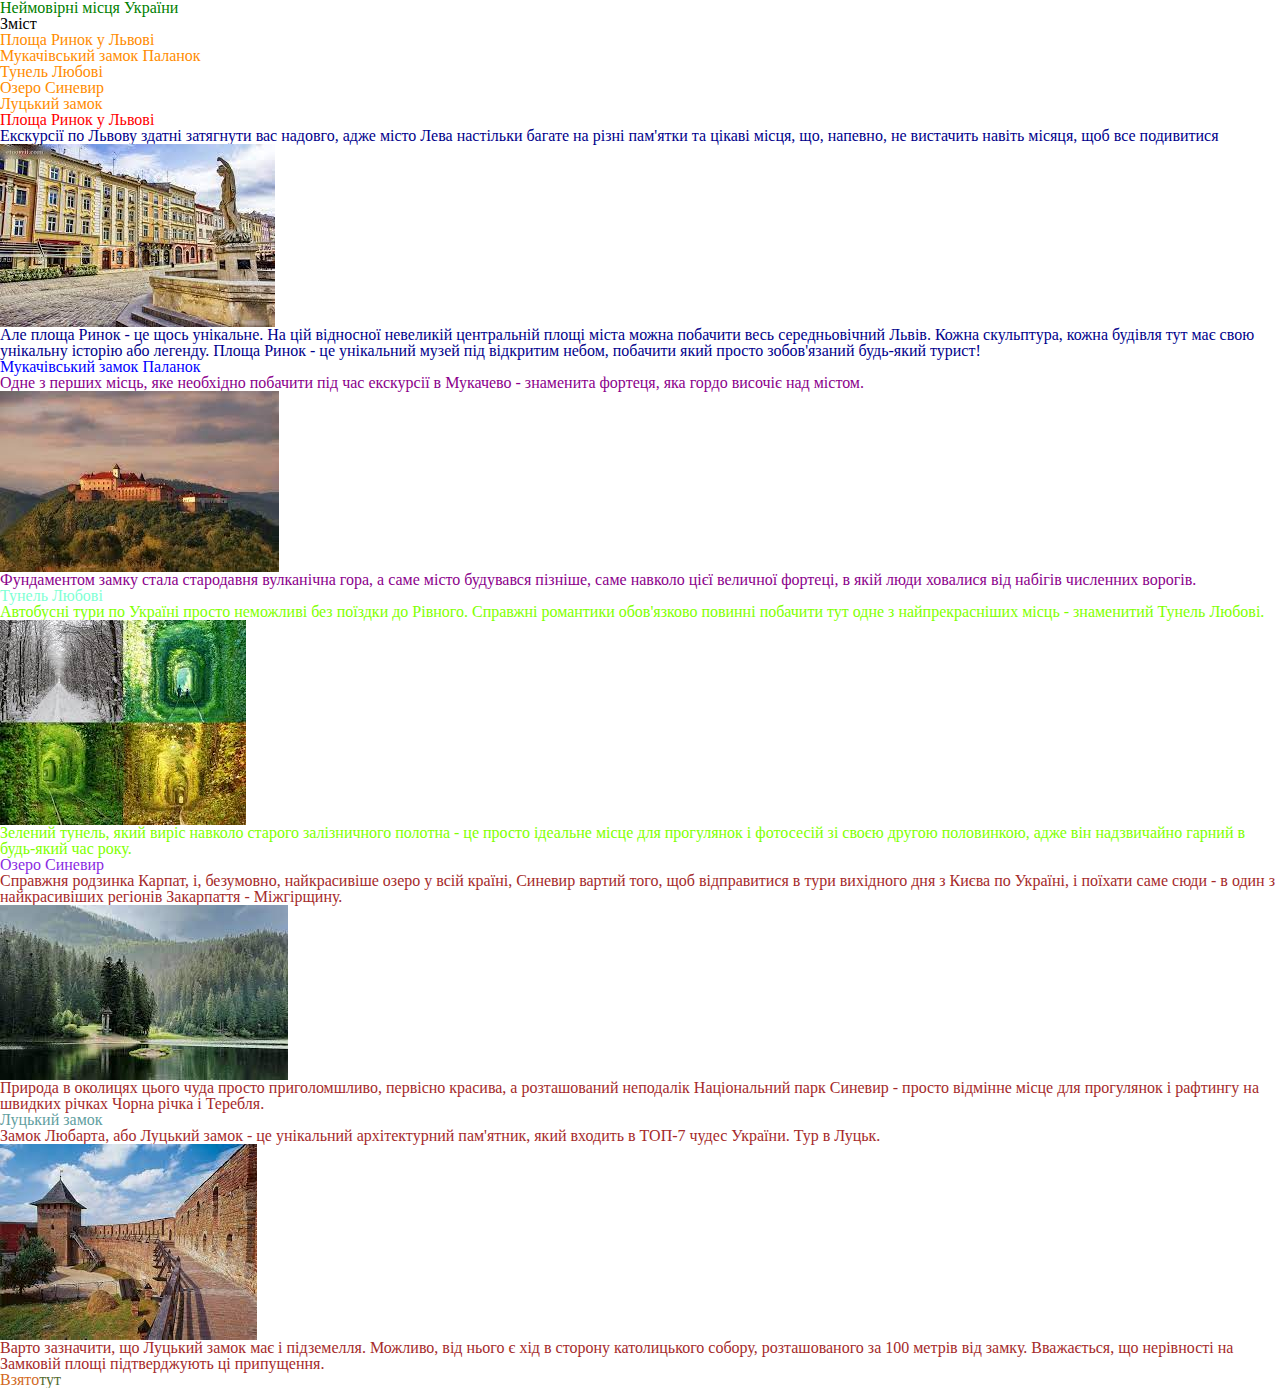
==== lesson_3/index.html @ f44f2905 "Add files via upload" ====
<!DOCTYPE html>
<html lang="ua">

<head>
    <meta charset="UTF-8">
    <meta name="viewport" content="width=device-width, initial-scale=1.0">
    <link rel="stylesheet" href="css/style.css">
    <title>Lesson 3</title>

</head>

<body>
    <header>
        <div>
            <h1 class="title">Неймовірні місця України</h1>
            <h2>Зміст</h2>
            <div>
                <ol>
                    <li>
                        <a href="#section-1">Площа Ринок у Львові</a>
                    </li>
                    <li>
                        <a href="#section-2">Мукачівський замок Паланок</a>
                    </li>
                    <li>
                        <a href="#section-3">Тунель Любові</a>
                    </li>
                    <li>
                        <a href="#section-4">Озеро Синевир</a>
                    </li>
                    <li>
                        <a href="#section-5">Луцький замок</a>
                    </li>
                </ol>
            </div>
        </div>

    </header>
    <main>
        <div>

            <h2 id="section-1">Площа Ринок у Львові</h2>
            <div>
                <p class="text">
                    Екскурсії по Львову здатні затягнути вас надовго, адже місто Лева
                    настільки багате на різні пам'ятки та цікаві місця, що, напевно,
                    не вистачить навіть місяця, щоб все подивитися
                </p>
                <img src="img/ploscha_rinok_lviv.jpg" alt="Площа Ринок у Львові">
                <p class="text">
                    Але площа Ринок - це щось унікальне. На цій відносної невеликій
                    центральній площі міста можна побачити весь середньовічний
                    Львів. Кожна скульптура, кожна будівля тут має свою унікальну
                    історію або легенду. Площа Ринок - це унікальний музей під
                    відкритим небом, побачити який просто зобов'язаний будь-який
                    турист!
                </p>
            </div>
            <h2 id="section-2">Мукачівський замок Паланок</h2>
            <div class="block-1">
                <p>
                    Одне з перших місць, яке необхідно побачити під час екскурсії в
                    Мукачево - знаменита фортеця, яка гордо височіє над містом.
                </p>
                <img src="img/zamok_palanok.jpg" alt="Мукачівський замок Паланок">
                <p>
                    Фундаментом замку стала стародавня вулканічна гора, а саме місто
                    будувався пізніше, саме навколо цієї величної фортеці, в якій
                    люди ховалися від набігів численних ворогів.
                </p>
            </div >
            <h2 id="section-3">Тунель Любові</h2>
            <div class="block-2">
                <p>
                    Автобусні тури по Україні просто неможливі без поїздки до
                    Рівного. Справжні романтики обов'язково повинні побачити тут
                    одне з найпрекрасніших місць - знаменитий Тунель Любові.
                </p>
                <img src="img/tunel_lubovi.jpg" alt="Тунель Любові">
                <p>
                    Зелений тунель, який виріс навколо старого залізничного полотна -
                    це просто ідеальне місце для прогулянок і фотосесій зі своєю
                    другою половинкою, адже він надзвичайно гарний в будь-який час
                    року.
                </p>
            </div>
            <h2 id="section-4">Озеро Синевир</h2>
            <div class="block-3">
                <p>
                    Справжня родзинка Карпат, і, безумовно, найкрасивіше озеро у всій
                    країні, Синевир вартий того, щоб відправитися в тури вихідного
                    дня з Києва по Україні, і поїхати саме сюди - в один з
                    найкрасивіших регіонів Закарпаття - Міжгірщину.
                </p>
                <img src="img/lake_sinevir.jpg" alt="Озеро Синевир">
                <p>
                    Природа в околицях цього чуда просто приголомшливо, первісно красива, а розташований неподалік
                    Національний
                    парк Синевир - просто відмінне місце для прогулянок і рафтингу на швидких річках Чорна річка і
                    Теребля.
                </p>
            </div>
            <h2 id="section-5">Луцький замок</h2>
            <div class="block-4">
                <p>
                    Замок Любарта, або Луцький замок - це унікальний архітектурний пам'ятник, який входить в ТОП-7 чудес
                    України. Тур в Луцьк.
                </p>
                <img src="img/lytzkiy_zamok.jpg" alt="Луцький замок">
                <p>
                    Варто зазначити, що Луцький замок має і підземелля. Можливо, від нього є хід в сторону католицького
                    собору, розташованого за 100 метрів від замку. Вважається, що нерівності на Замковій площі
                    підтверджують ці припущення.
                </p>
            </div>
        </div>

    </main>
    <footer>
        <p class="text-link">Взято<a class="link" href="https://anga.ua/articles/tsikava_ukraina/neveroyatnye_mesta_ukrainy.html">тут</a></p>

    </footer>
</body>

</html>
---- lesson_3/css/style.css ----
@import url("reset.css");


#section-1 {
    color: red;
}
#section-2 {
    color: blue
}
#section-3 {
    color: aquamarine;
}
#section-4 {
    color: blueviolet;
}
#section-5 {
    color: cadetblue;
}

.title {
    color: green;
}


[href] {
    color: darkorange;
}

p {
    color:brown;
}

p.text {
    color: darkblue;
}

.block-1 p {
    color:darkmagenta;
}

.block-2 * {
    color: chartreuse;
}




.text-link {
    color: chocolate;
}

.link {
    color: darkolivegreen;
}
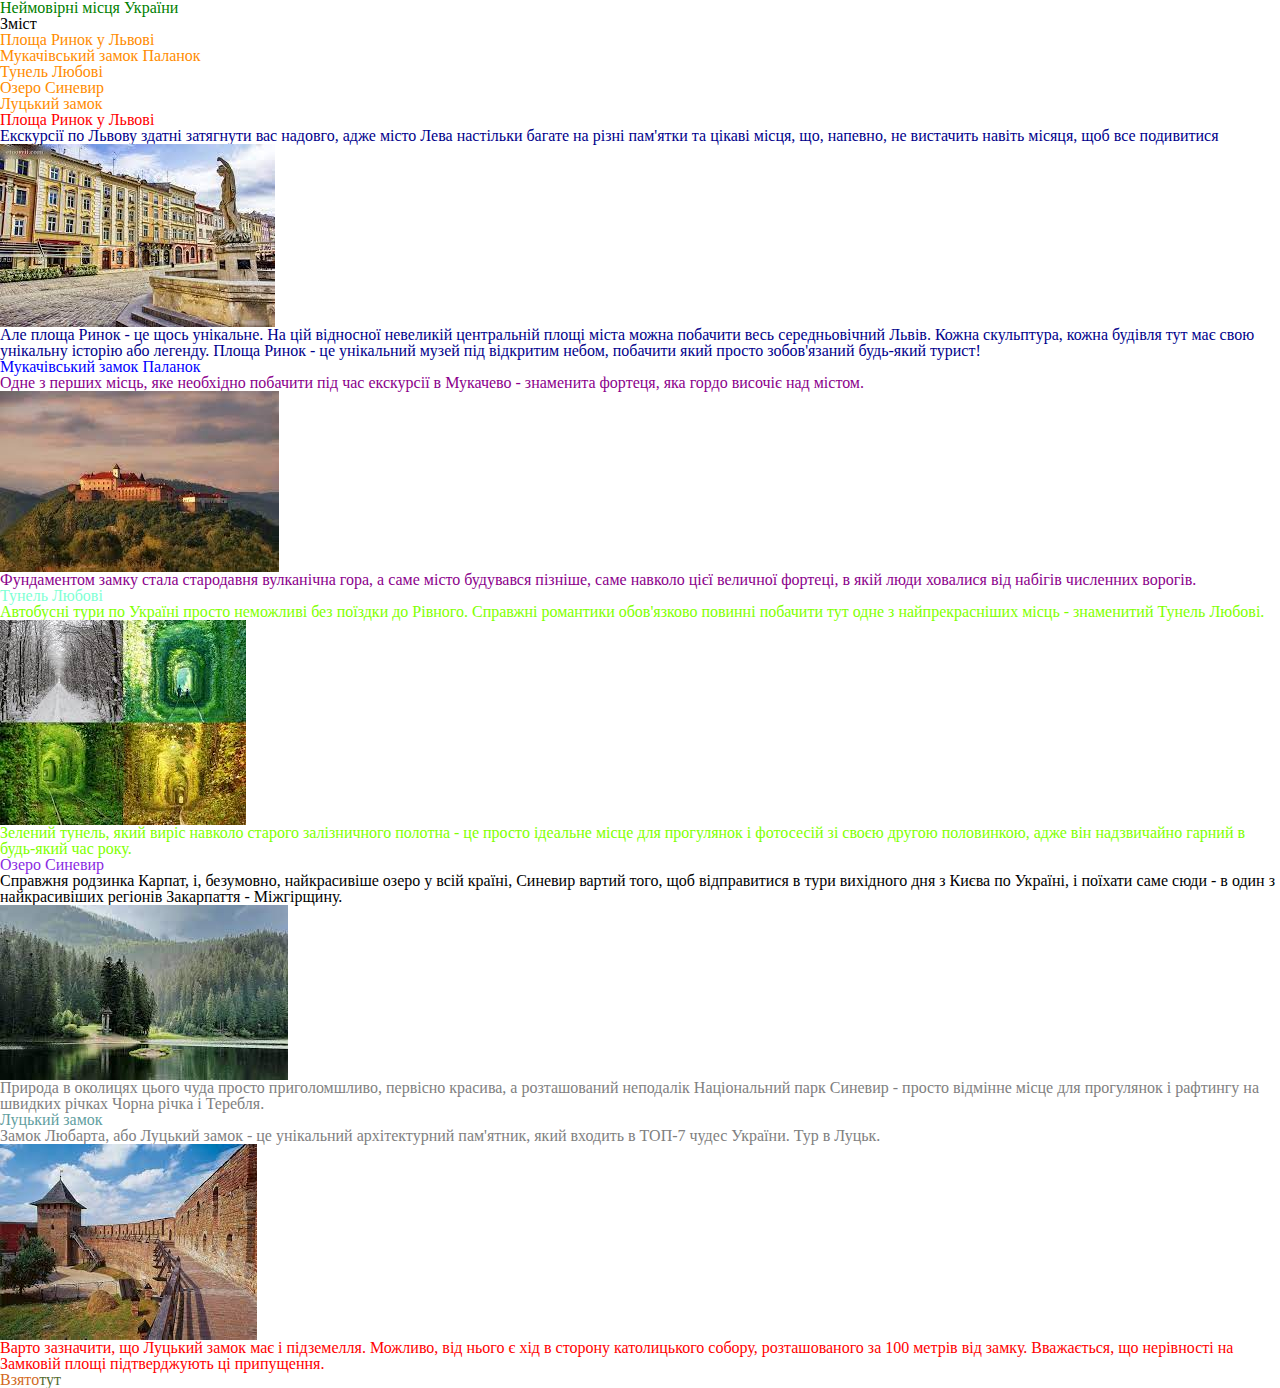
==== commit cc2643b8: "Add files via upload" ====
--- a/lesson_3/index.html
+++ b/lesson_3/index.html
@@ -68,7 +68,7 @@
                     будувався пізніше, саме навколо цієї величної фортеці, в якій
                     люди ховалися від набігів численних ворогів.
                 </p>
-            </div >
+            </div>
             <h2 id="section-3">Тунель Любові</h2>
             <div class="block-2">
                 <p>
@@ -93,7 +93,7 @@
                     найкрасивіших регіонів Закарпаття - Міжгірщину.
                 </p>
                 <img src="img/lake_sinevir.jpg" alt="Озеро Синевир">
-                <p>
+                <p class="some_paragraph">
                     Природа в околицях цього чуда просто приголомшливо, первісно красива, а розташований неподалік
                     Національний
                     парк Синевир - просто відмінне місце для прогулянок і рафтингу на швидких річках Чорна річка і
@@ -102,22 +102,27 @@
             </div>
             <h2 id="section-5">Луцький замок</h2>
             <div class="block-4">
+                <div class="paragraph">
                 <p>
                     Замок Любарта, або Луцький замок - це унікальний архітектурний пам'ятник, який входить в ТОП-7 чудес
                     України. Тур в Луцьк.
                 </p>
+            </div>
                 <img src="img/lytzkiy_zamok.jpg" alt="Луцький замок">
+                <div class="paragraph_second">
                 <p>
                     Варто зазначити, що Луцький замок має і підземелля. Можливо, від нього є хід в сторону католицького
                     собору, розташованого за 100 метрів від замку. Вважається, що нерівності на Замковій площі
                     підтверджують ці припущення.
                 </p>
             </div>
+            </div>
         </div>
 
     </main>
     <footer>
-        <p class="text-link">Взято<a class="link" href="https://anga.ua/articles/tsikava_ukraina/neveroyatnye_mesta_ukrainy.html">тут</a></p>
+        <p class="text-link">Взято<a target="_blank" class="link"
+                href="https://anga.ua/articles/tsikava_ukraina/neveroyatnye_mesta_ukrainy.html">тут</a></p>
 
     </footer>
 </body>
--- a/lesson_3/css/style.css
+++ b/lesson_3/css/style.css
@@ -21,14 +21,11 @@
     color: green;
 }
 
-
 [href] {
     color: darkorange;
 }
 
-p {
-    color:brown;
-}
+
 
 p.text {
     color: darkblue;
@@ -42,9 +39,6 @@
     color: chartreuse;
 }
 
-
-
-
 .text-link {
     color: chocolate;
 }
@@ -52,4 +46,11 @@
 .link {
     color: darkolivegreen;
 }
+.some_paragraph,
+.paragraph {
+    color: grey;
+}
 
+.block-4 .paragraph_second {
+    color: red;
+}